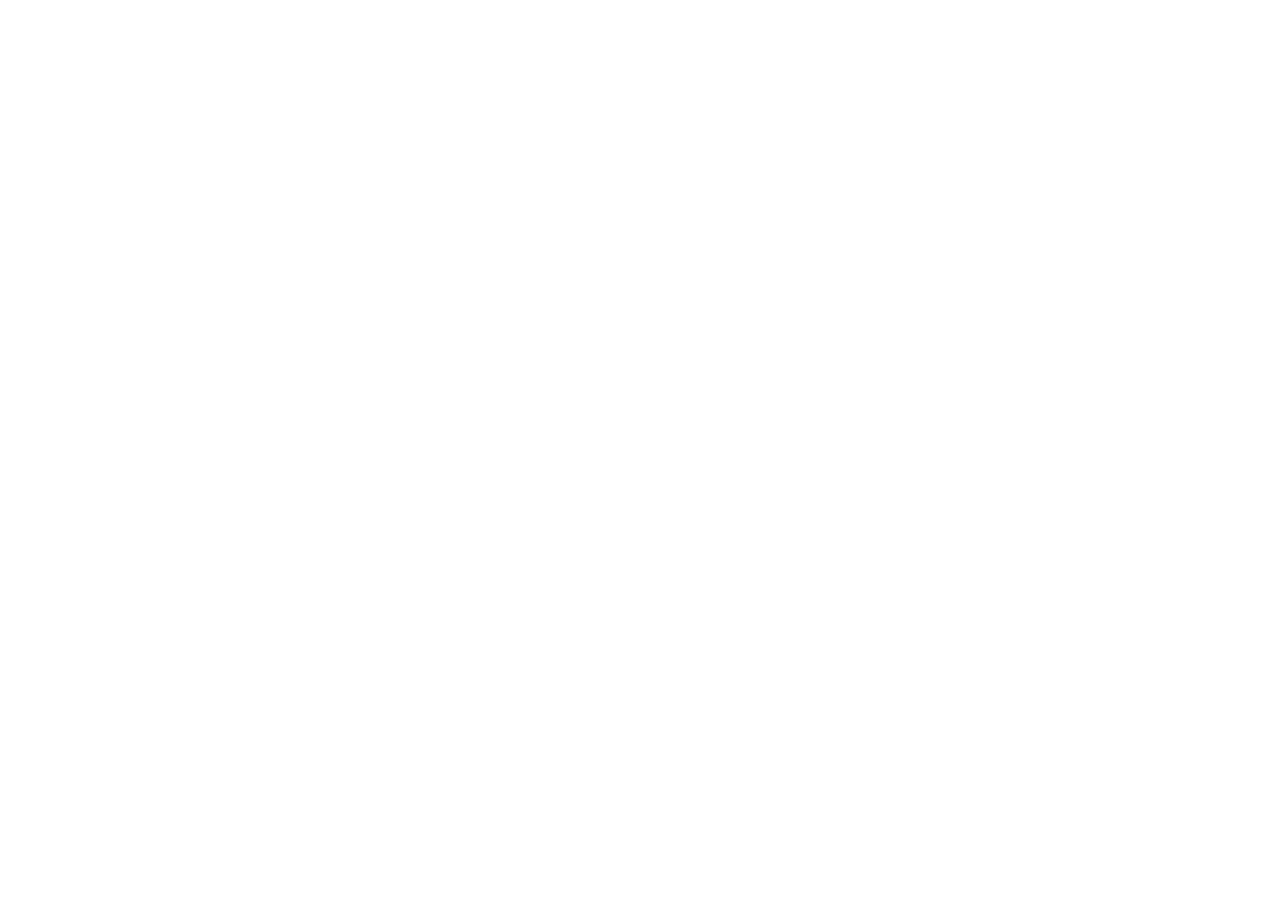
==== index.html @ 694abe0b "First commit" ====
<!DOCTYPE html>
<html lang="en">
  <head>
    <meta charset="UTF-8" />
    <meta http-equiv="X-UA-Compatible" content="IE=edge" />
    <meta name="viewport" content="width=device-width, initial-scale=1.0" />
    <title>Document</title>
  </head>
  <body></body>
</html>
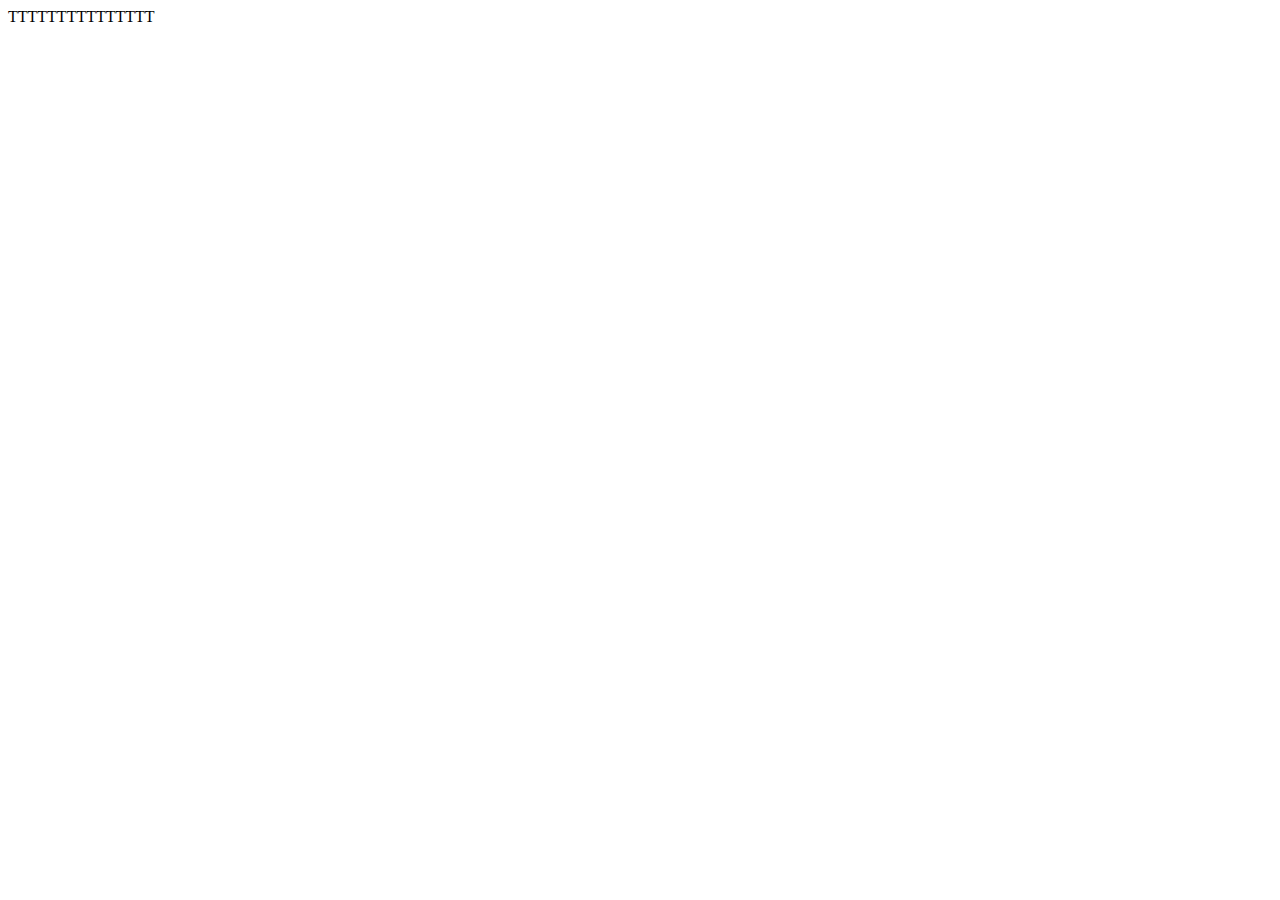
==== commit d85d2924: "Update index.html" ====
--- a/index.html
+++ b/index.html
@@ -6,5 +6,5 @@
     <meta name="viewport" content="width=device-width, initial-scale=1.0" />
     <title>Document</title>
   </head>
-  <body></body>
+  <body>TTTTTTTTTTTTTTT</body>
 </html>
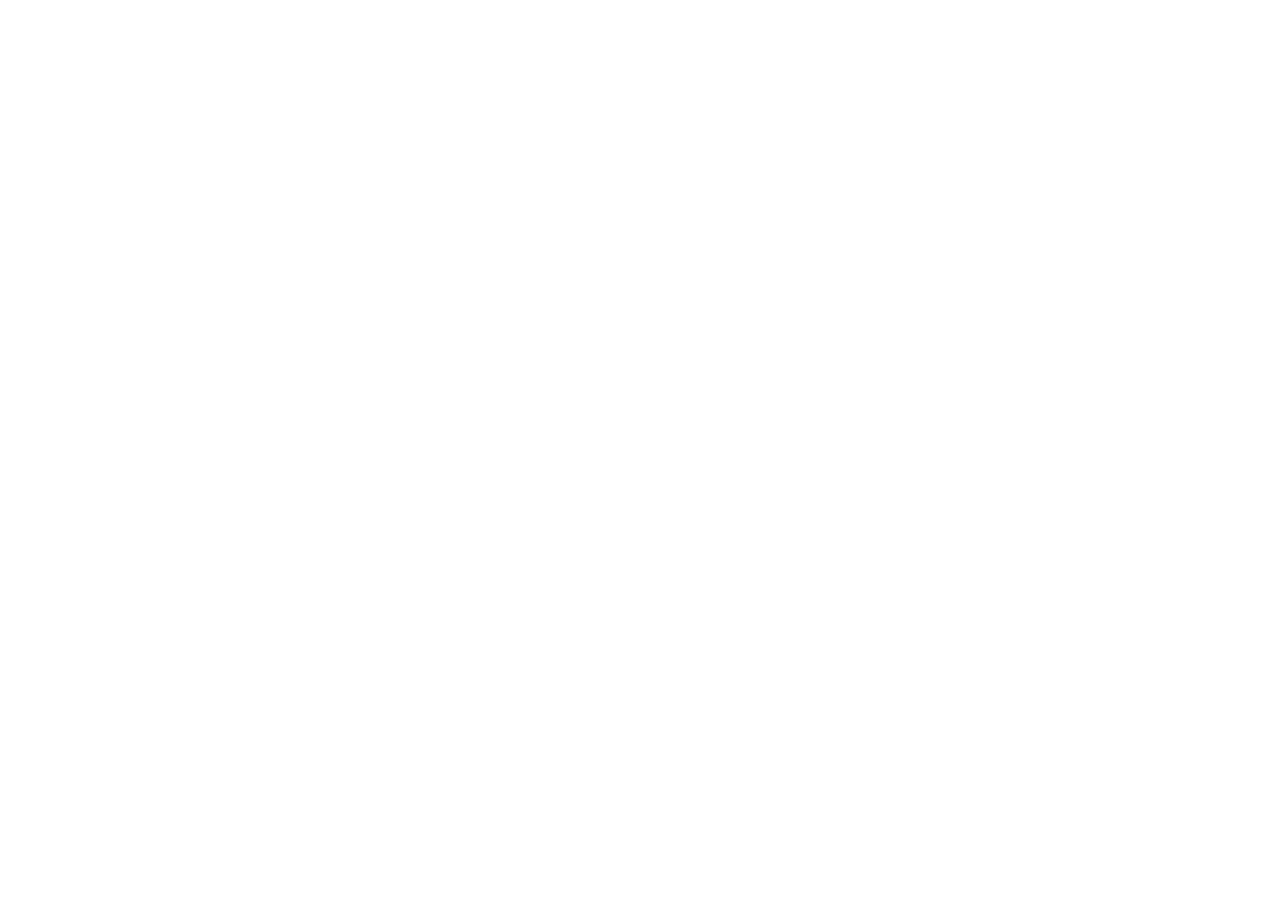
==== commit c0bd7805: "newbranch push" ====
--- a/index.html
+++ b/index.html
@@ -6,5 +6,5 @@
     <meta name="viewport" content="width=device-width, initial-scale=1.0" />
     <title>Document</title>
   </head>
-  <body>TTTTTTTTTTTTTTT</body>
+  <body></body>
 </html>
